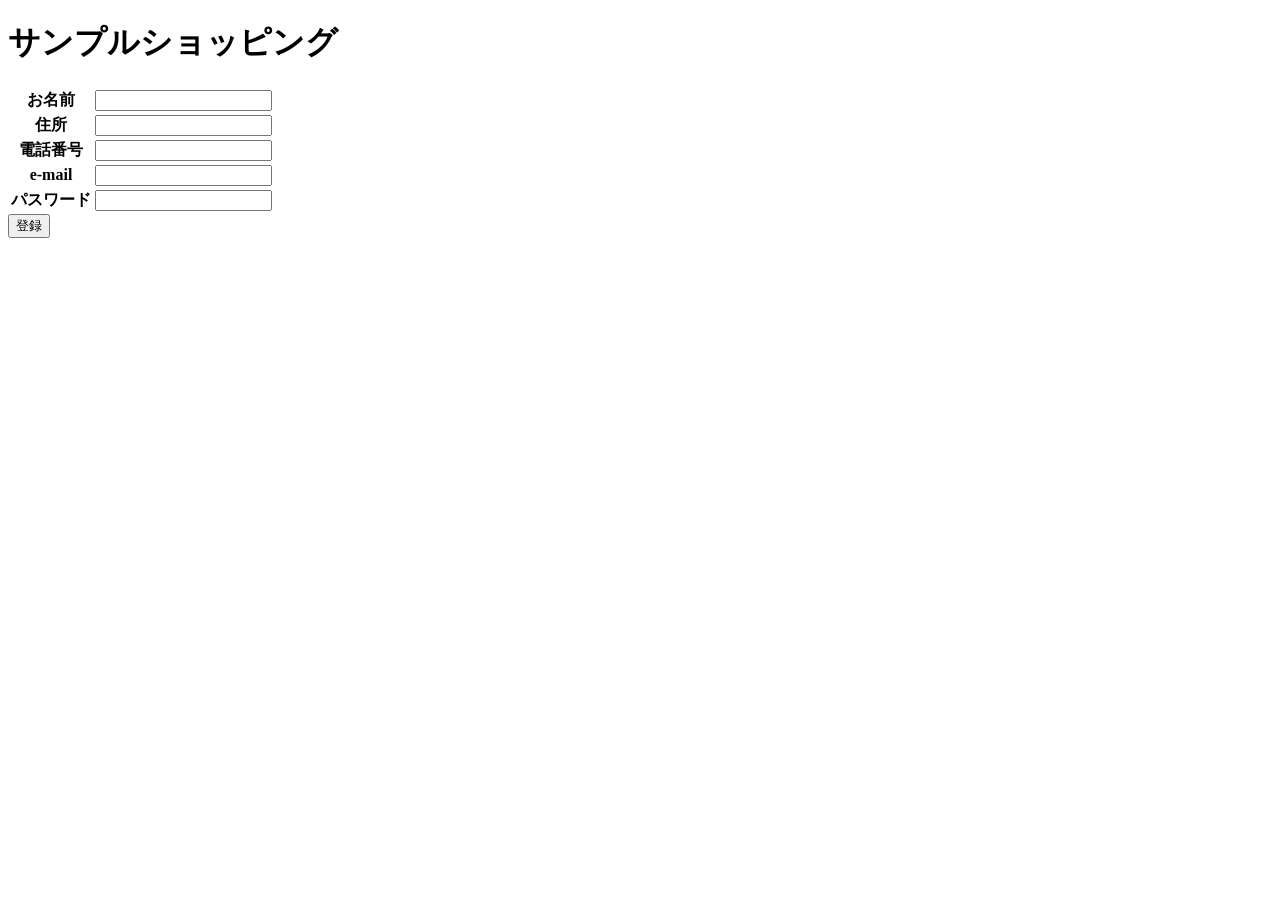
==== src/main/resources/templates/accountForm.html @ d1962512 "ver.0.10: Adding Member Registration Screen" ====
<!DOCTYPE html>
<html xmlns:th="http://www.thymeleaf.org">
<head>
<meta charset="UTF-8">
<title>ログイン</title>
<link rel="stylesheet" type="text/css" href="/css/style.css">
</head>
<body>
	<header>
		<h1>サンプルショッピング</h1>
	</header>
	<main>
		<form action="/account" method="post">
		<table>
			<tr>
				<th>お名前</th>
				<td>
					<input type="text" name="name" />
				</td>
			</tr>
			<tr>
				<th>住所</th>
				<td>
					<input type="text" name="address" />
				</td>
			</tr>
			<tr>
				<th>電話番号</th>
				<td>
					<input type="text" name="phone" />
				</td>
			</tr>
			<tr>
				<th>e-mail</th>
				<td>
					<input type="text" name="email" />
				</td>
			</tr>
			<tr>
				<th>パスワード</th>
				<td>
					<input type="text" name="password" /><!-- type属性は確認しやすいように「text」のままにした -->
				</td>
			</tr>
		</table>
		<button>登録</button>
		</form>
	</main>
</body>
</html>
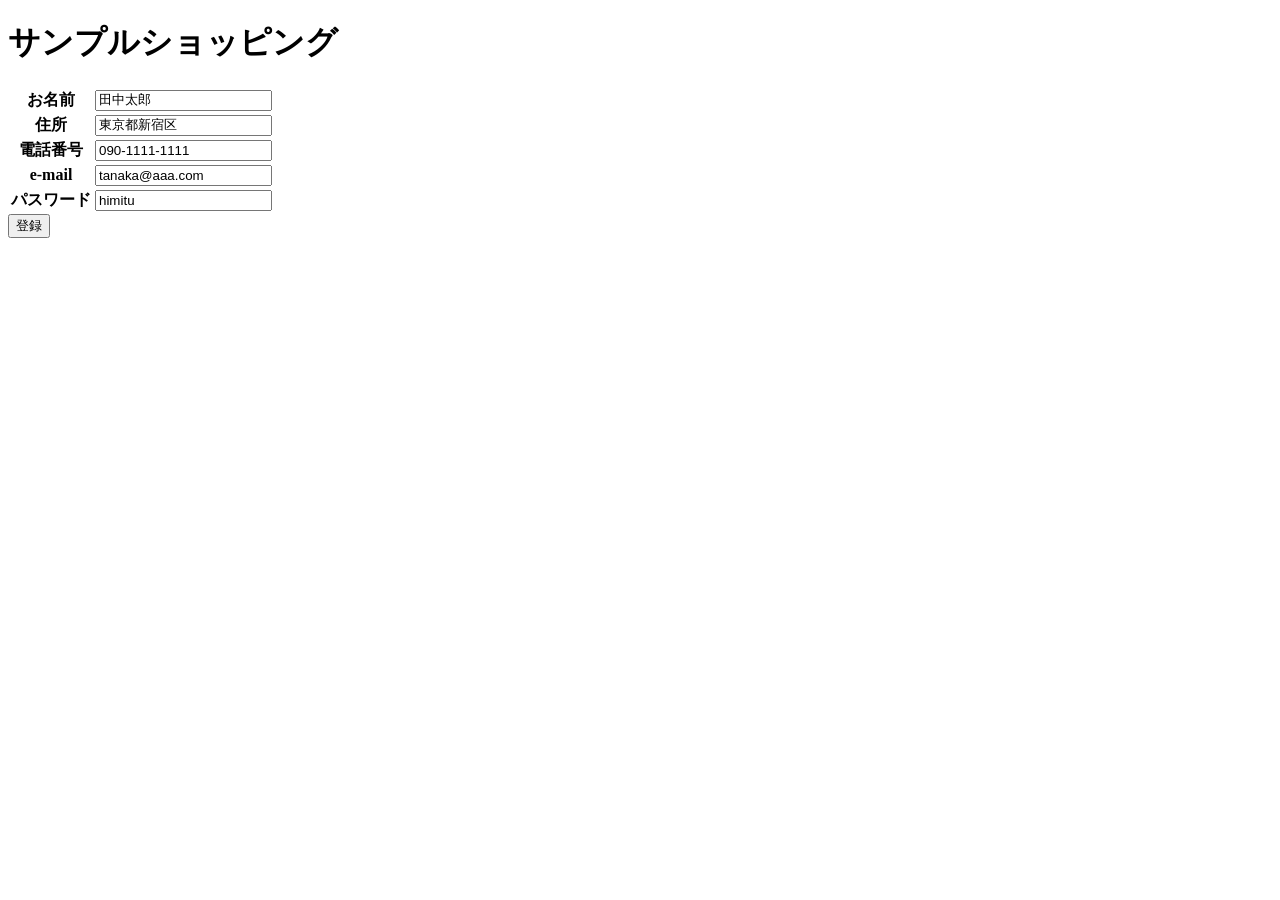
==== commit 26f08359: "ver.0.20: Implementation of Member Screen Registration Process" ====
--- a/src/main/resources/templates/accountForm.html
+++ b/src/main/resources/templates/accountForm.html
@@ -15,31 +15,31 @@
 			<tr>
 				<th>お名前</th>
 				<td>
-					<input type="text" name="name" />
+					<input type="text" name="name" value="田中太郎"/>
 				</td>
 			</tr>
 			<tr>
 				<th>住所</th>
 				<td>
-					<input type="text" name="address" />
+					<input type="text" name="address" value="東京都新宿区" />
 				</td>
 			</tr>
 			<tr>
 				<th>電話番号</th>
 				<td>
-					<input type="text" name="phone" />
+					<input type="text" name="phone" value="090-1111-1111" />
 				</td>
 			</tr>
 			<tr>
 				<th>e-mail</th>
 				<td>
-					<input type="text" name="email" />
+					<input type="text" name="email" value="tanaka@aaa.com"
 				</td>
 			</tr>
 			<tr>
 				<th>パスワード</th>
 				<td>
-					<input type="text" name="password" /><!-- type属性は確認しやすいように「text」のままにした -->
+					<input type="text" name="password" value="himitu" /><!-- type属性は確認しやすいように「text」のままにした -->
 				</td>
 			</tr>
 		</table>
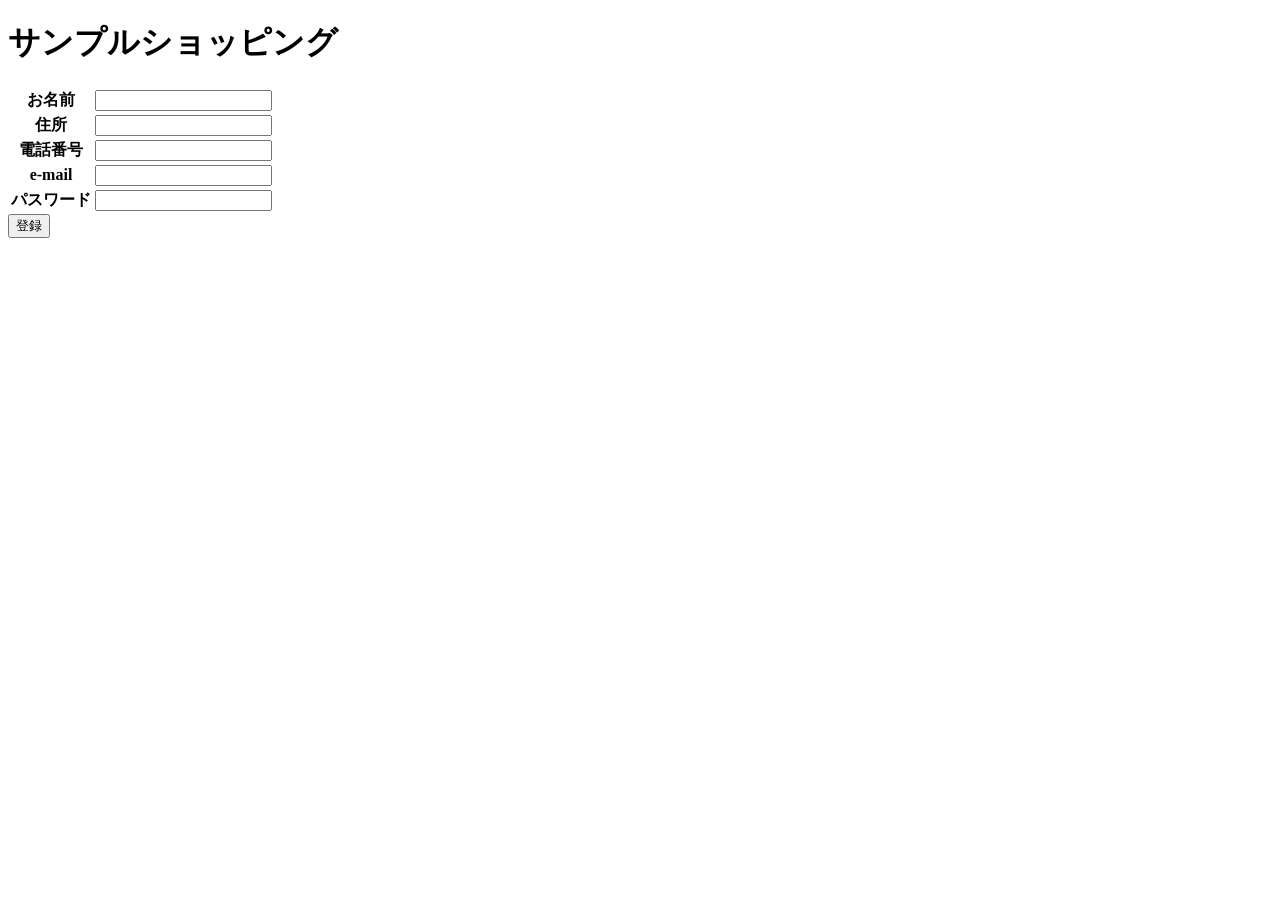
==== commit 537f5b52: "ver.0.30: Implementation of input validation during member registration" ====
--- a/src/main/resources/templates/accountForm.html
+++ b/src/main/resources/templates/accountForm.html
@@ -4,42 +4,51 @@
 <meta charset="UTF-8">
 <title>ログイン</title>
 <link rel="stylesheet" type="text/css" href="/css/style.css">
+<style>
+	.error-list {
+		color: tomato;
+		list-style-type: none;
+	}
+</style>
 </head>
 <body>
 	<header>
 		<h1>サンプルショッピング</h1>
 	</header>
 	<main>
+		<ul class="error-list" th:if="${errors}">
+			<li th:each="error:${errors}" th:text="${error}"></li>
+		</ul>
 		<form action="/account" method="post">
 		<table>
 			<tr>
 				<th>お名前</th>
 				<td>
-					<input type="text" name="name" value="田中太郎"/>
+					<input type="text" name="name" th:value="${customer.name}"/>
 				</td>
 			</tr>
 			<tr>
 				<th>住所</th>
 				<td>
-					<input type="text" name="address" value="東京都新宿区" />
+					<input type="text" name="address" th:value="${customer.address}" />
 				</td>
 			</tr>
 			<tr>
 				<th>電話番号</th>
 				<td>
-					<input type="text" name="phone" value="090-1111-1111" />
+					<input type="text" name="phone" th:value="${customer.tel}" />
 				</td>
 			</tr>
 			<tr>
 				<th>e-mail</th>
 				<td>
-					<input type="text" name="email" value="tanaka@aaa.com"
+					<input type="text" name="email" th:value="${customer.email}">
 				</td>
 			</tr>
 			<tr>
 				<th>パスワード</th>
 				<td>
-					<input type="text" name="password" value="himitu" /><!-- type属性は確認しやすいように「text」のままにした -->
+					<input type="text" name="password" th:value="${customer.password}" /><!-- type属性は確認しやすいように「text」のままにした -->
 				</td>
 			</tr>
 		</table>
